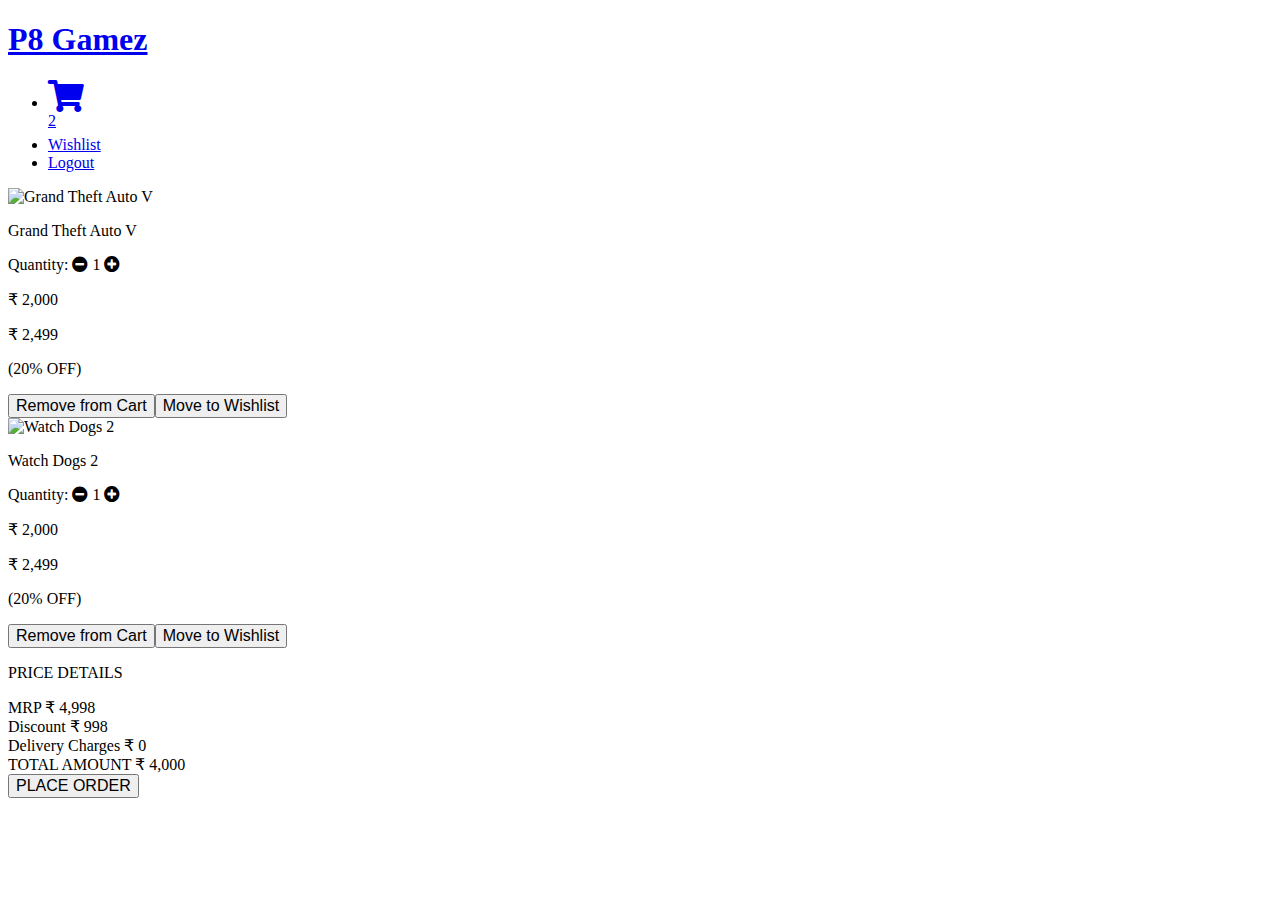
==== Pages/cart.html @ 17acb2f7 "Revert "feat: added wishlist page"" ====
<!DOCTYPE html>
<html lang="en">
  <head>
    <meta charset="UTF-8" />
    <meta http-equiv="X-UA-Compatible" content="IE=edge" />
    <meta name="viewport" content="width=device-width, initial-scale=1.0" />
    <meta name="author" content="Tejas Shekar" />
    <link rel="preconnect" href="https://fonts.googleapis.com" />
    <link rel="preconnect" href="https://fonts.gstatic.com" crossorigin />
    <link
      href="https://fonts.googleapis.com/css2?family=Montserrat:wght@400;500;700&display=swap"
      rel="stylesheet"
    />
    <link
      rel="stylesheet"
      href="https://cdnjs.cloudflare.com/ajax/libs/font-awesome/5.15.4/css/all.min.css"
    />
    <title>P8 Gamez | Cart</title>
    <link rel="stylesheet" href="https://prime8-ui.netlify.app/styles.css" />
    <link rel="stylesheet" href="../home.css" />
    <link rel="stylesheet" href="./cart.css" />
  </head>
  <body>
    <header class="header">
      <a href="../index.html" class="brand-name">
        <h1>P8 Gamez</h1>
      </a>
      <nav class="header-nav">
        <ul class="nav-list">
          <li>
            <a href="./cart.html"
              ><div class="badge-icon-container">
                <div class="cart-badge">
                  <i class="fas fa-shopping-cart fa-2x"></i>
                  <div class="notification-icon badge">2</div>
                </div>
              </div></a
            >
          </li>
          <li><a class="btn btn-link" href="#">Wishlist</a></li>
          <li>
            <a class="btn btn-secondary" href="#">Logout</a>
          </li>
        </ul>
      </nav>
    </header>
    <main class="cart">
      <div class="cart-items">
        <div class="card-horizontal">
          <img
            class="card-img-h"
            src="https://store-images.s-microsoft.com/image/apps.8135.66515090704019777.7fa547c1-c211-4229-a4d3-3ceef762e0a4.0bb0ac0a-9d63-4d91-8e53-f2e39a040bcd"
            alt="Grand Theft Auto V"
          />
          <div class="card-details">
            <div class="card-info">
              <p class="card-title">Grand Theft Auto V</p>
              <p>
                Quantity: <i class="fas fa-minus-circle"></i>
                1
                <i class="fas fa-plus-circle"></i>
              </p>
              <div class="price-info">
                <p class="final-price">₹ 2,000</p>
                <p class="mrp">₹ 2,499</p>
                <p class="price-percentage">(20% OFF)</p>
              </div>
            </div>
            <div class="cta">
              <button class="btn btn-secondary">Remove from Cart</button>
              <button class="btn btn-primary">Move to Wishlist</button>
            </div>
          </div>
        </div>
        <div class="card-horizontal">
          <img
            class="card-img-h"
            src="https://store-images.s-microsoft.com/image/apps.26142.69997608528322872.06dc9610-5c4e-484e-b028-58ad215e637a.b216af15-301f-4f23-83a3-69a59a87985b"
            alt="Watch Dogs 2"
          />
          <div class="card-details">
            <div class="card-info">
              <p class="card-title">Watch Dogs 2</p>
              <p>
                Quantity: <i class="fas fa-minus-circle"></i>
                1
                <i class="fas fa-plus-circle"></i>
              </p>
              <div class="price-info">
                <p class="final-price">₹ 2,000</p>
                <p class="mrp">₹ 2,499</p>
                <p class="price-percentage">(20% OFF)</p>
              </div>
            </div>
            <div class="cta">
              <button class="btn btn-secondary">Remove from Cart</button>
              <button class="btn btn-primary">Move to Wishlist</button>
            </div>
          </div>
        </div>
      </div>

      <div class="cart-summary">
        <p class="cart-summary-title">PRICE DETAILS</p>
        <div class="cart-item">MRP <span>₹ 4,998</span></div>
        <div class="cart-item">Discount <span> ₹ 998</span></div>
        <div class="cart-item">Delivery Charges <span>₹ 0</span></div>
        <div class="cart-item">TOTAL AMOUNT <span>₹ 4,000</span></div>
        <button class="btn btn-primary">PLACE ORDER</button>
      </div>
    </main>
  </body>
</html>
---- home.css ----
.badge-icon-container {
  margin: 0;
}

.badge {
  height: 1.5rem;
  width: 1.5rem;
}

.nav-list > li:nth-of-type(2) {
  margin: auto 0;
}

.nav-list > li:nth-of-type(3) {
  margin: auto 0;
}

.btn {
  font-size: initial;
}

.hero {
  margin: auto;
  display: flex;
  align-items: center;
  justify-content: center;
  position: relative;
}

.img-responsive {
  min-width: 100%;
}

.btn-primary {
  position: absolute;
}

.btn-primary a {
  color: var(--secondary);
  font-size: x-large;
}

.overlay {
  position: absolute;
  background: rgba(0, 0, 0, 0.6);
}

.category-container {
  margin: 1rem auto;
  display: flex;
  justify-content: center;
  flex-wrap: wrap;
  gap: 1rem;
}

.category {
  position: relative;
  width: 20rem;
  display: flex;
  align-items: center;
}

.category-img {
  max-width: 100%;
  height: 100%;
}

.category-text {
    margin: 0;
  position: absolute;
  top: 0;
  left: 0;
  right: 0;
  bottom: 0;
  display: flex;
  flex-direction: column;
  justify-content: flex-end;
  padding: 1rem;
  background: rgba(0, 0, 0, 0.7);
  opacity: 0;
}

.category-text:hover{
    opacity: 1;
}
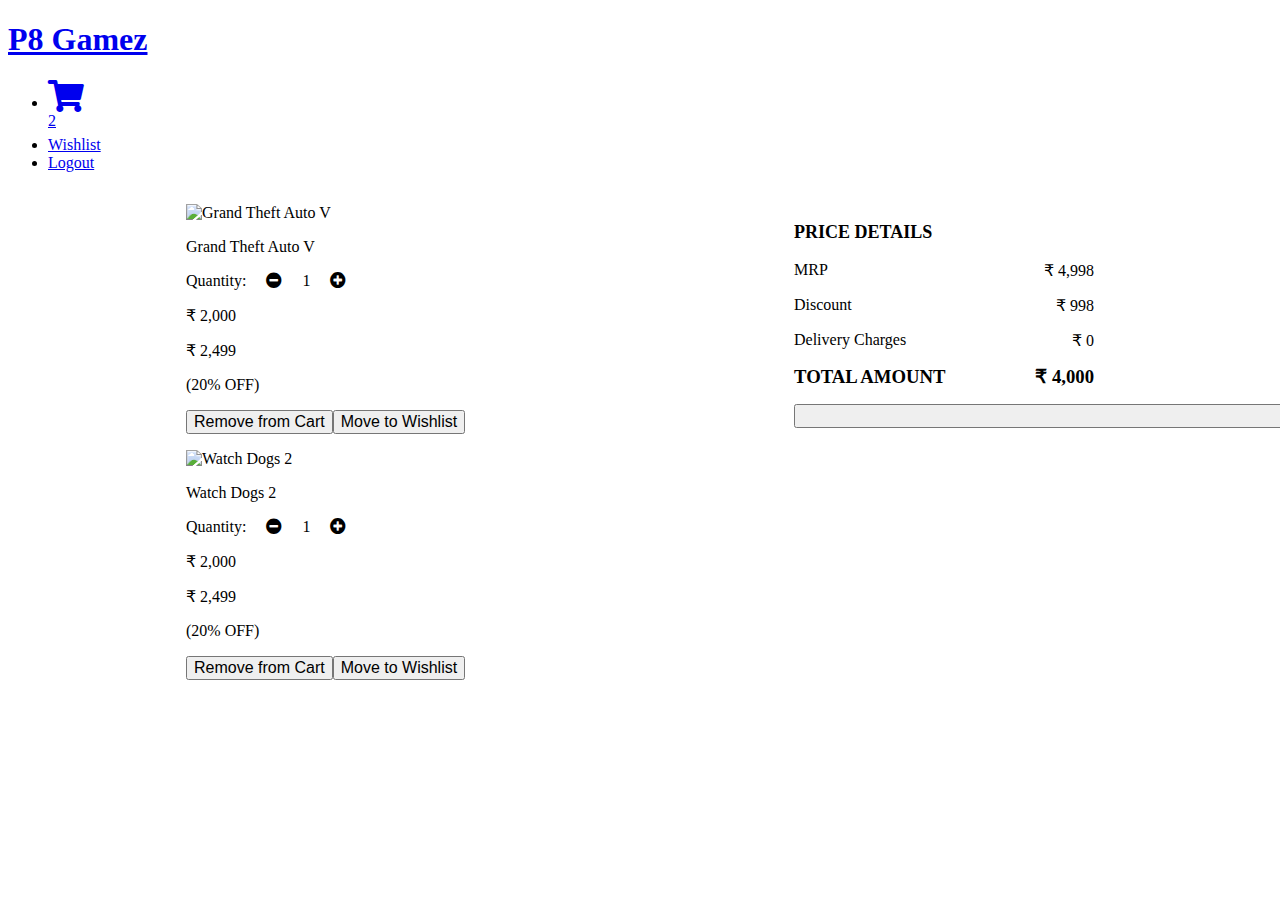
==== commit 924b9312: "refactor: fix price details style in card component" ====
--- a/Pages/cart.html
+++ b/Pages/cart.html
@@ -37,7 +37,7 @@
               </div></a
             >
           </li>
-          <li><a class="btn btn-link" href="#">Wishlist</a></li>
+          <li><a class="btn btn-link" href="./wishlist.html">Wishlist</a></li>
           <li>
             <a class="btn btn-secondary" href="#">Logout</a>
           </li>
@@ -105,7 +105,7 @@
         <div class="cart-item">MRP <span>₹ 4,998</span></div>
         <div class="cart-item">Discount <span> ₹ 998</span></div>
         <div class="cart-item">Delivery Charges <span>₹ 0</span></div>
-        <div class="cart-item">TOTAL AMOUNT <span>₹ 4,000</span></div>
+        <h3 class="cart-item">TOTAL AMOUNT <span>₹ 4,000</span></h3>
         <button class="btn btn-primary">PLACE ORDER</button>
       </div>
     </main>
--- a/Pages/cart.css
+++ b/Pages/cart.css
@@ -0,0 +1,50 @@
+.cart{
+    margin: 1rem;
+    display: flex;
+    flex-wrap: wrap;
+    justify-content: center;
+    gap: 1rem;
+}
+
+.card-horizontal{
+    width: 35rem;
+    margin: 1rem;
+    justify-content: space-between;
+}
+
+.card-horizontal > div:last-child{
+    margin: 0.5rem auto;
+}
+
+.card-horizontal img {
+    max-width: 10rem;
+}
+
+.card-info i {
+    padding: 0 1rem;
+}
+
+.cart-summary{
+    width: 300px;
+    padding: 1rem;
+}
+
+.cart-summary-title{
+    font-weight: bold;
+    font-size: large;
+}
+
+.cart-item{
+    margin: 1rem 0;
+    display: flex;
+    justify-content: space-between;
+}
+
+.cart-summary > h3{
+    border-top: 1px solid var(--primary);
+    border-bottom: 1px solid var(--primary);
+}
+
+.cart-summary button{
+    width: 100%;
+}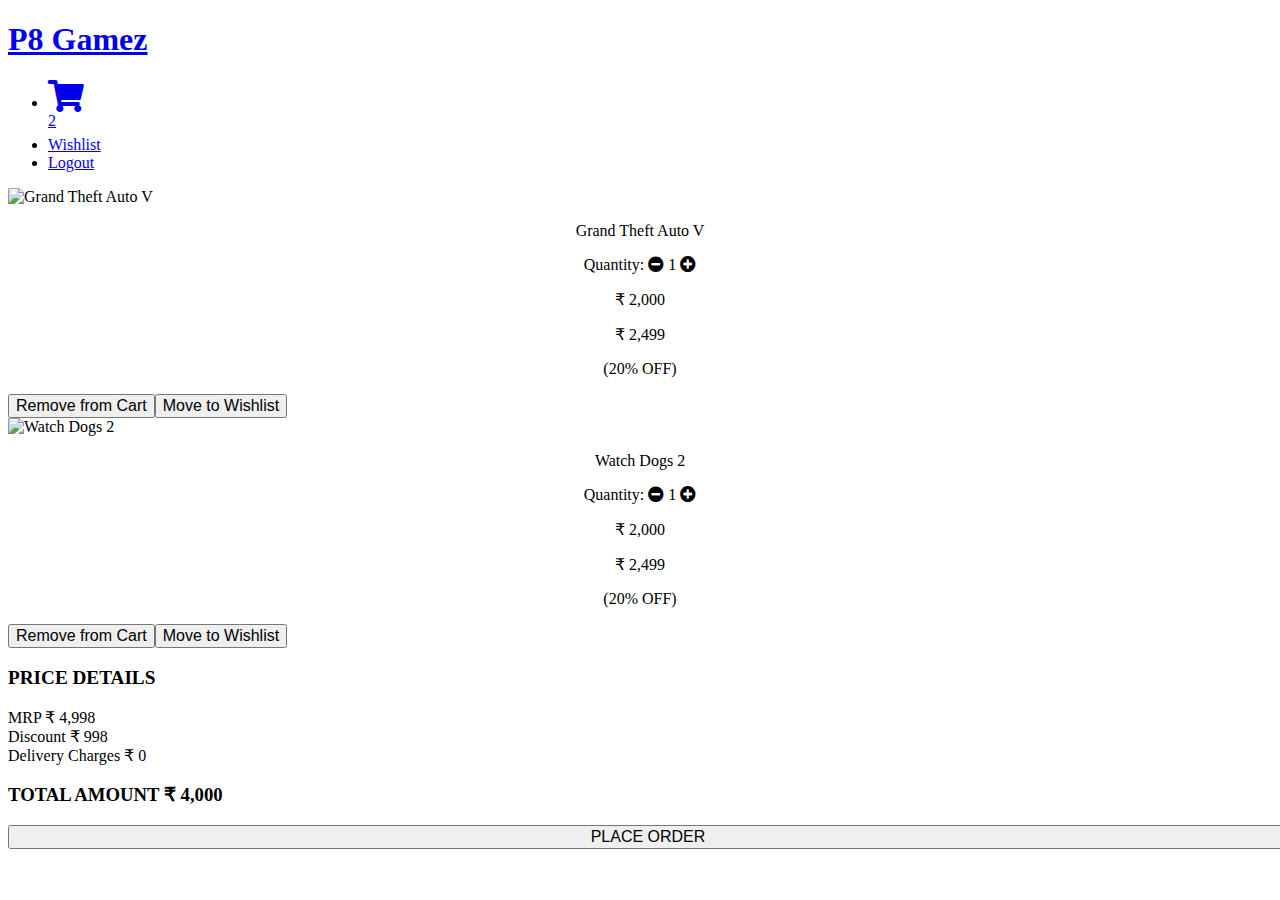
==== commit 40ffe8b4: "refactor: cart management page" ====
--- a/Pages/cart.html
+++ b/Pages/cart.html
@@ -16,97 +16,124 @@
       href="https://cdnjs.cloudflare.com/ajax/libs/font-awesome/5.15.4/css/all.min.css"
     />
     <title>P8 Gamez | Cart</title>
-    <link rel="stylesheet" href="https://prime8-ui.netlify.app/styles.css" />
+    <link
+      rel="stylesheet"
+      href="https://prime8-ui.netlify.app/styles.css"
+    />
     <link rel="stylesheet" href="../home.css" />
     <link rel="stylesheet" href="./cart.css" />
   </head>
   <body>
-    <header class="header">
-      <a href="../index.html" class="brand-name">
+    <header class="header flex-sbw-c flex-wrap">
+      <a href="../index.html" class="brand-name p-sm m-1">
         <h1>P8 Gamez</h1>
       </a>
-      <nav class="header-nav">
-        <ul class="nav-list">
-          <li>
-            <a href="./cart.html"
-              ><div class="badge-icon-container">
-                <div class="cart-badge">
+      <nav class="mx-1">
+        <ul class="nav-list flex">
+          <li class="mx-0 my-auto">
+            <a class="p-sm m-sm" href="./cart.html">
+              <div class="pos-relative">
+                <div>
                   <i class="fas fa-shopping-cart fa-2x"></i>
-                  <div class="notification-icon badge">2</div>
+                  <div class="notification-icon badge pos-abs flex-center">
+                    2
+                  </div>
                 </div>
-              </div></a
+              </div>
+            </a>
+          </li>
+          <li class="mx-1 my-auto">
+            <a class="btn py-sm px-1 btn-link" href="./wishlist.html"
+              >Wishlist</a
             >
           </li>
-          <li><a class="btn btn-link" href="./wishlist.html">Wishlist</a></li>
-          <li>
-            <a class="btn btn-secondary" href="#">Logout</a>
+          <li class="mx-0 my-auto">
+            <a class="btn py-sm px-1 btn-secondary" href="./login.html"
+              >Logout</a
+            >
           </li>
         </ul>
       </nav>
     </header>
-    <main class="cart">
+    <main class="flex-c flex-wrap m-1 g-1">
       <div class="cart-items">
-        <div class="card-horizontal">
+        <div class="card-horizontal pos-relative flex m-1">
           <img
             class="card-img-h"
             src="https://store-images.s-microsoft.com/image/apps.8135.66515090704019777.7fa547c1-c211-4229-a4d3-3ceef762e0a4.0bb0ac0a-9d63-4d91-8e53-f2e39a040bcd"
             alt="Grand Theft Auto V"
           />
-          <div class="card-details">
-            <div class="card-info">
+          <div class="card-details flex flex-col m-auto">
+            <div class="card-info flex-sbw flex-col">
               <p class="card-title">Grand Theft Auto V</p>
               <p>
-                Quantity: <i class="fas fa-minus-circle"></i>
+                Quantity: <i class="fas fa-minus-circle px-1 py-0"></i>
                 1
-                <i class="fas fa-plus-circle"></i>
+                <i class="fas fa-plus-circle px-1 py-0"></i>
               </p>
-              <div class="price-info">
+              <div class="price-info flex-c">
                 <p class="final-price">₹ 2,000</p>
                 <p class="mrp">₹ 2,499</p>
                 <p class="price-percentage">(20% OFF)</p>
               </div>
             </div>
             <div class="cta">
-              <button class="btn btn-secondary">Remove from Cart</button>
-              <button class="btn btn-primary">Move to Wishlist</button>
+              <button class="btn py-sm px-1 btn-secondary">
+                Remove from Cart
+              </button>
+              <button class="btn py-sm px-1 btn-primary">
+                Move to Wishlist
+              </button>
             </div>
           </div>
         </div>
-        <div class="card-horizontal">
+        <div class="card-horizontal pos-relative flex m-1">
           <img
             class="card-img-h"
             src="https://store-images.s-microsoft.com/image/apps.26142.69997608528322872.06dc9610-5c4e-484e-b028-58ad215e637a.b216af15-301f-4f23-83a3-69a59a87985b"
             alt="Watch Dogs 2"
           />
-          <div class="card-details">
-            <div class="card-info">
+          <div class="card-details flex flex-col m-auto">
+            <div class="card-info flex-sbw flex-col">
               <p class="card-title">Watch Dogs 2</p>
               <p>
-                Quantity: <i class="fas fa-minus-circle"></i>
+                Quantity: <i class="fas fa-minus-circle px-1 py-0"></i>
                 1
-                <i class="fas fa-plus-circle"></i>
+                <i class="fas fa-plus-circle px-1 py-0"></i>
               </p>
-              <div class="price-info">
+              <div class="price-info flex-c">
                 <p class="final-price">₹ 2,000</p>
                 <p class="mrp">₹ 2,499</p>
                 <p class="price-percentage">(20% OFF)</p>
               </div>
             </div>
             <div class="cta">
-              <button class="btn btn-secondary">Remove from Cart</button>
-              <button class="btn btn-primary">Move to Wishlist</button>
+              <button class="btn py-sm px-1 btn-secondary">
+                Remove from Cart
+              </button>
+              <button class="btn py-sm px-1 btn-primary">
+                Move to Wishlist
+              </button>
             </div>
           </div>
         </div>
       </div>
 
-      <div class="cart-summary">
+      <div class="cart-summary p-1">
         <p class="cart-summary-title">PRICE DETAILS</p>
-        <div class="cart-item">MRP <span>₹ 4,998</span></div>
-        <div class="cart-item">Discount <span> ₹ 998</span></div>
-        <div class="cart-item">Delivery Charges <span>₹ 0</span></div>
-        <h3 class="cart-item">TOTAL AMOUNT <span>₹ 4,000</span></h3>
-        <button class="btn btn-primary">PLACE ORDER</button>
+        <div class="cart-item flex-sbw my-1 mx-0">
+          MRP <span class="span">₹ 4,998</span>
+        </div>
+        <div class="cart-item flex-sbw my-1 mx-0">
+          Discount <span class="span"> ₹ 998</span>
+        </div>
+        <div class="cart-item flex-sbw my-1 mx-0">
+          Delivery Charges <span class="span">₹ 0</span>
+        </div>
+        <h3 class="cart-item flex-sbw my-1 mx-0">
+          TOTAL AMOUNT <span class="span">₹ 4,000</span>
+        </h3>
+        <button class="btn py-sm px-1 btn-primary">PLACE ORDER</button>
       </div>
     </main>
   </body>
--- a/Pages/cart.css
+++ b/Pages/cart.css
@@ -1,50 +1,25 @@
-.cart{
-    margin: 1rem;
-    display: flex;
-    flex-wrap: wrap;
-    justify-content: center;
-    gap: 1rem;
+.card-img-h {
+  max-width: 10rem;
 }
 
-.card-horizontal{
-    width: 35rem;
-    margin: 1rem;
-    justify-content: space-between;
+.card-info p {
+  text-align: center;
 }
 
-.card-horizontal > div:last-child{
-    margin: 0.5rem auto;
+.cart-summary {
+  width: 300px;
 }
 
-.card-horizontal img {
-    max-width: 10rem;
+.cart-summary-title {
+  font-weight: bold;
+  font-size: 1.2rem;
 }
 
-.card-info i {
-    padding: 0 1rem;
+.cart-summary > h3 {
+  border-top: 1px solid var(--primary-dark);
+  border-bottom: 1px solid var(--primary-dark);
 }
 
-.cart-summary{
-    width: 300px;
-    padding: 1rem;
+.cart-summary button {
+  width: 100%;
 }
-
-.cart-summary-title{
-    font-weight: bold;
-    font-size: large;
-}
-
-.cart-item{
-    margin: 1rem 0;
-    display: flex;
-    justify-content: space-between;
-}
-
-.cart-summary > h3{
-    border-top: 1px solid var(--primary);
-    border-bottom: 1px solid var(--primary);
-}
-
-.cart-summary button{
-    width: 100%;
-}